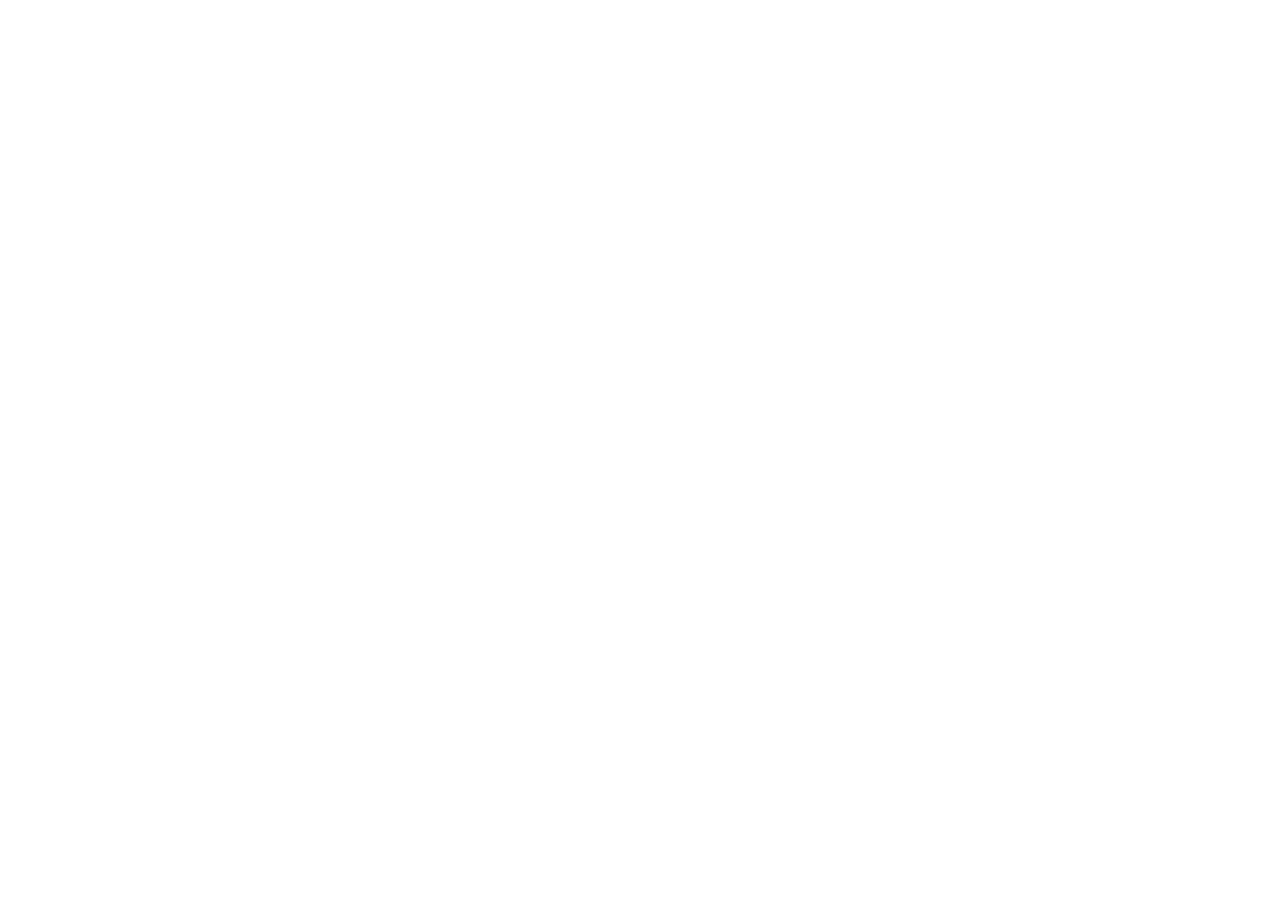
==== etch-a-sketch/index.html @ f61a9ed7 "Initial commit" ====
<!DOCTYPE html>
<html lang="en">
<head>
    <meta charset="UTF-8">
    <title>Etch-a-Sketch</title>
    <link rel="stylesheet" href="styles.css">
</head>
<body>
    
    <script src="scripts.js"></script>
</body>
</html>
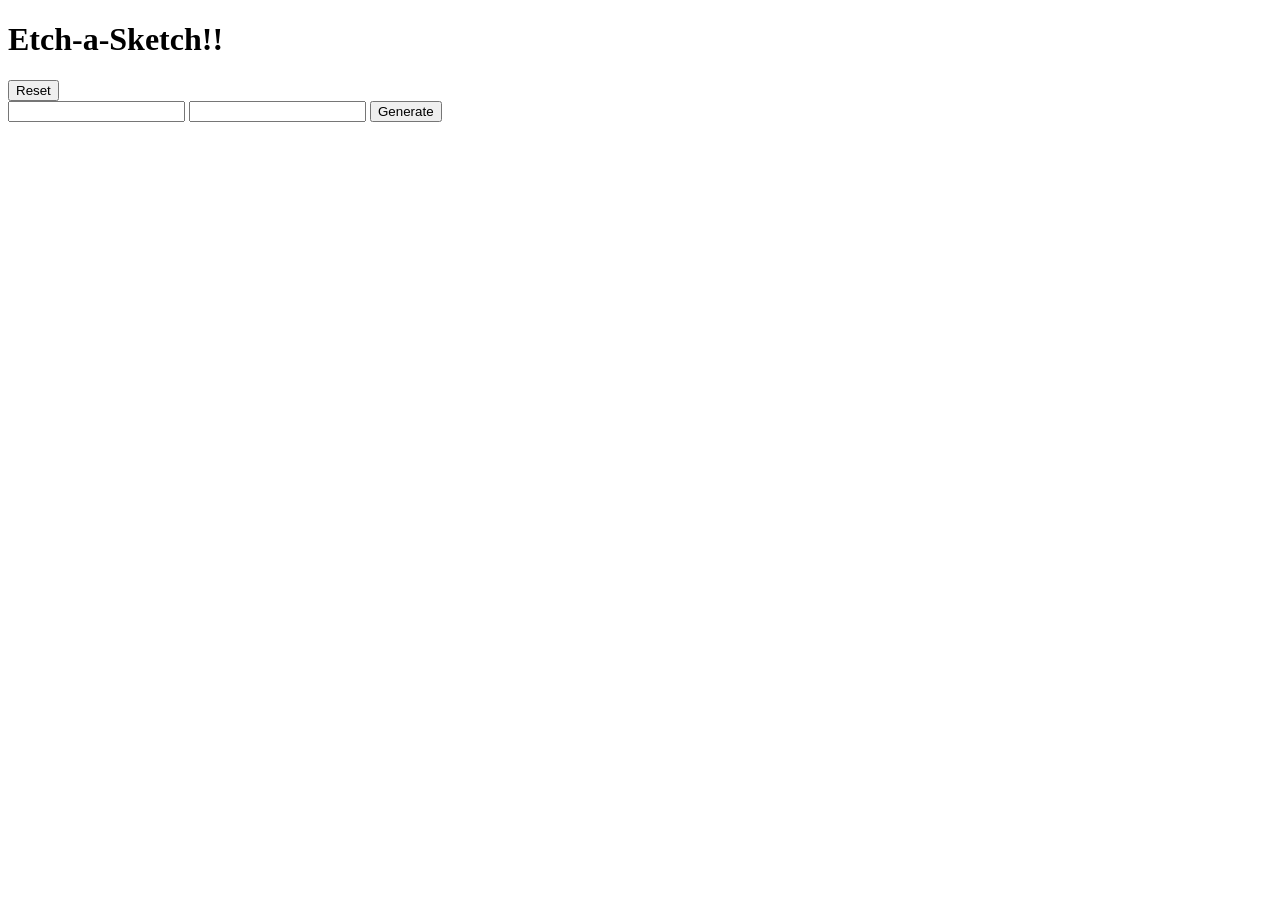
==== commit b7c16085: "Add initial html structure" ====
--- a/etch-a-sketch/index.html
+++ b/etch-a-sketch/index.html
@@ -6,7 +6,18 @@
     <link rel="stylesheet" href="styles.css">
 </head>
 <body>
-    
+    <h1>Etch-a-Sketch!!</h1>
+    <div class="options">
+        <button class="resetBtn">Reset</button>
+        <div class="generatorContainer">
+            <input type="text" class="xValue">
+            <input type="text" class="yValue">
+            <button class="generateBtn">Generate</button>
+        </div>
+    </div>
+    <div class="container">
+
+    </div>
     <script src="scripts.js"></script>
 </body>
 </html>
